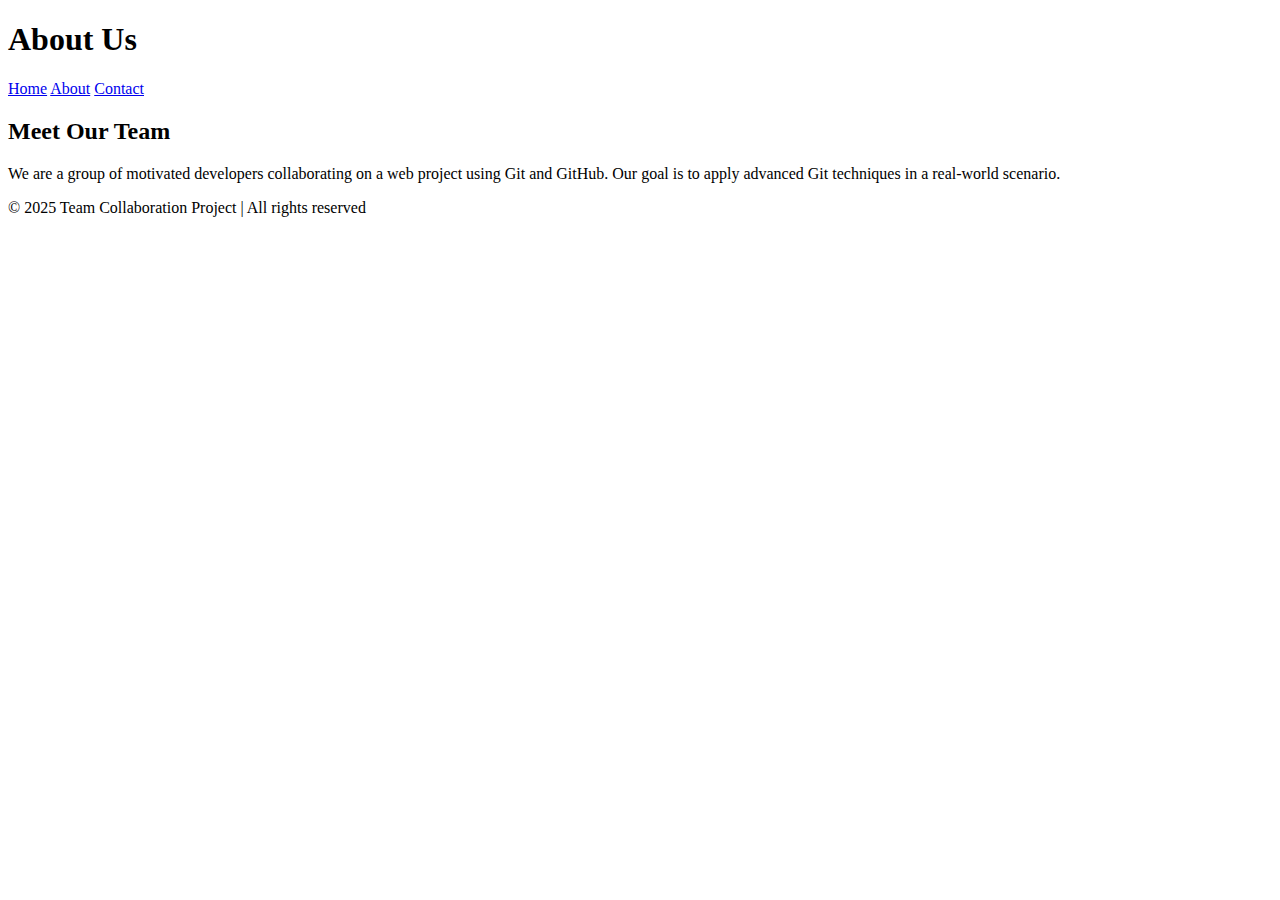
==== about.html @ 5da36b61 "feat(devops-2):developing about page" ====
<!DOCTYPE html>
<html lang="en">
<head>
  <meta charset="UTF-8" />
  <meta name="viewport" content="width=device-width, initial-scale=1.0"/>
  <title>About Us</title>
  <link rel="stylesheet" href="css/styles.css" />
</head>
<body>
  <header>
    <div class="container">
      <h1>About Us</h1>
      <nav>
        <a href="index.html">Home</a>
        <a href="about.html">About</a>
        <a href="contact.html">Contact</a>
      </nav>
    </div>
  </header>

  <section class="content">
    <div class="container">
      <h2>Meet Our Team</h2>
      <p>We are a group of motivated developers collaborating on a web project using Git and GitHub. Our goal is to apply advanced Git techniques in a real-world scenario.</p>
    </div>
  </section>

  <footer>
    <div class="container">
      <p>&copy; 2025 Team Collaboration Project | All rights reserved</p>
    </div>
  </footer>
</body>
</html>
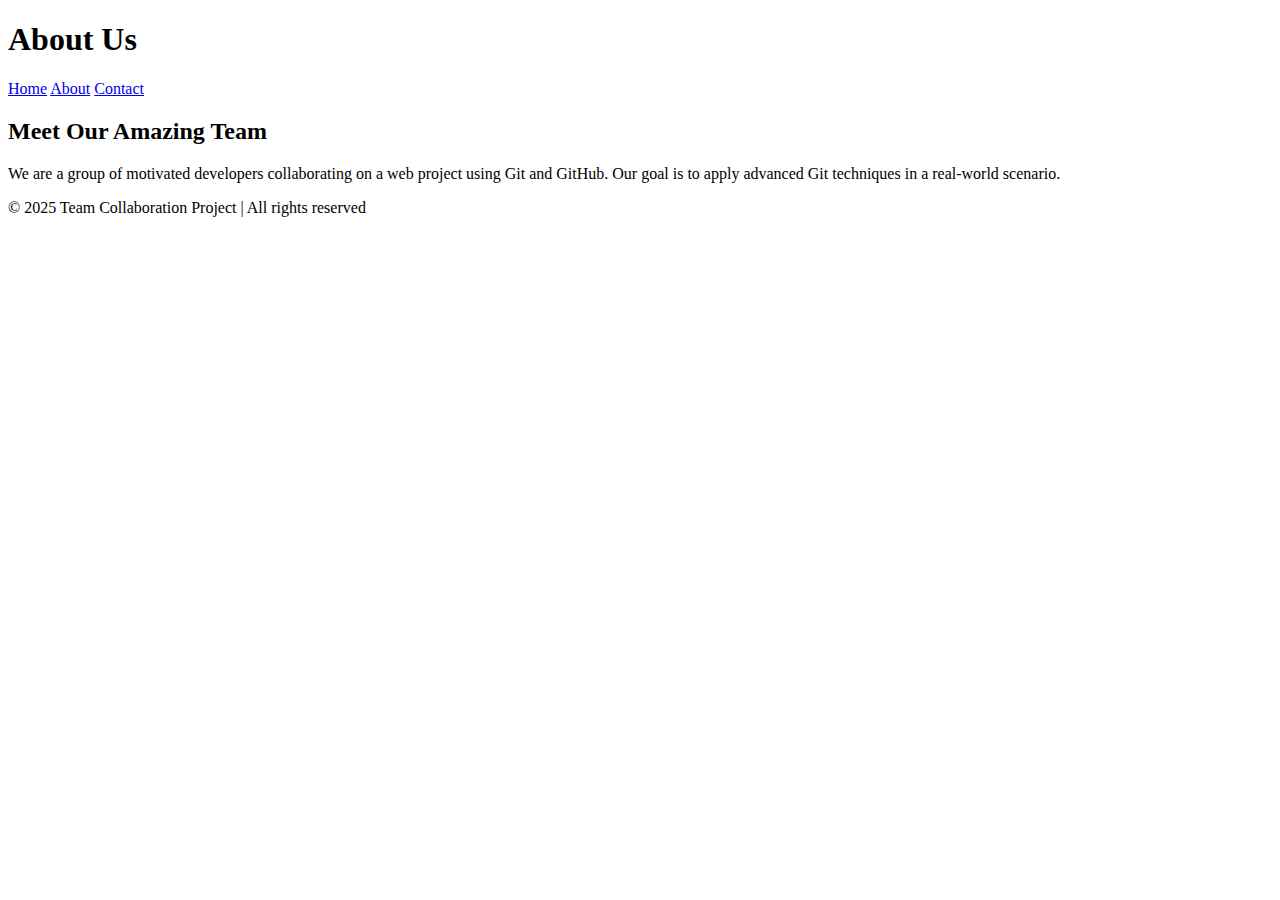
==== commit 43075bdc: "Update about.html" ====
--- a/about.html
+++ b/about.html
@@ -17,10 +17,11 @@
       </nav>
     </div>
   </header>
+  
 
   <section class="content">
     <div class="container">
-      <h2>Meet Our Team</h2>
+      <h2>Meet Our Amazing Team</h2>
       <p>We are a group of motivated developers collaborating on a web project using Git and GitHub. Our goal is to apply advanced Git techniques in a real-world scenario.</p>
     </div>
   </section>
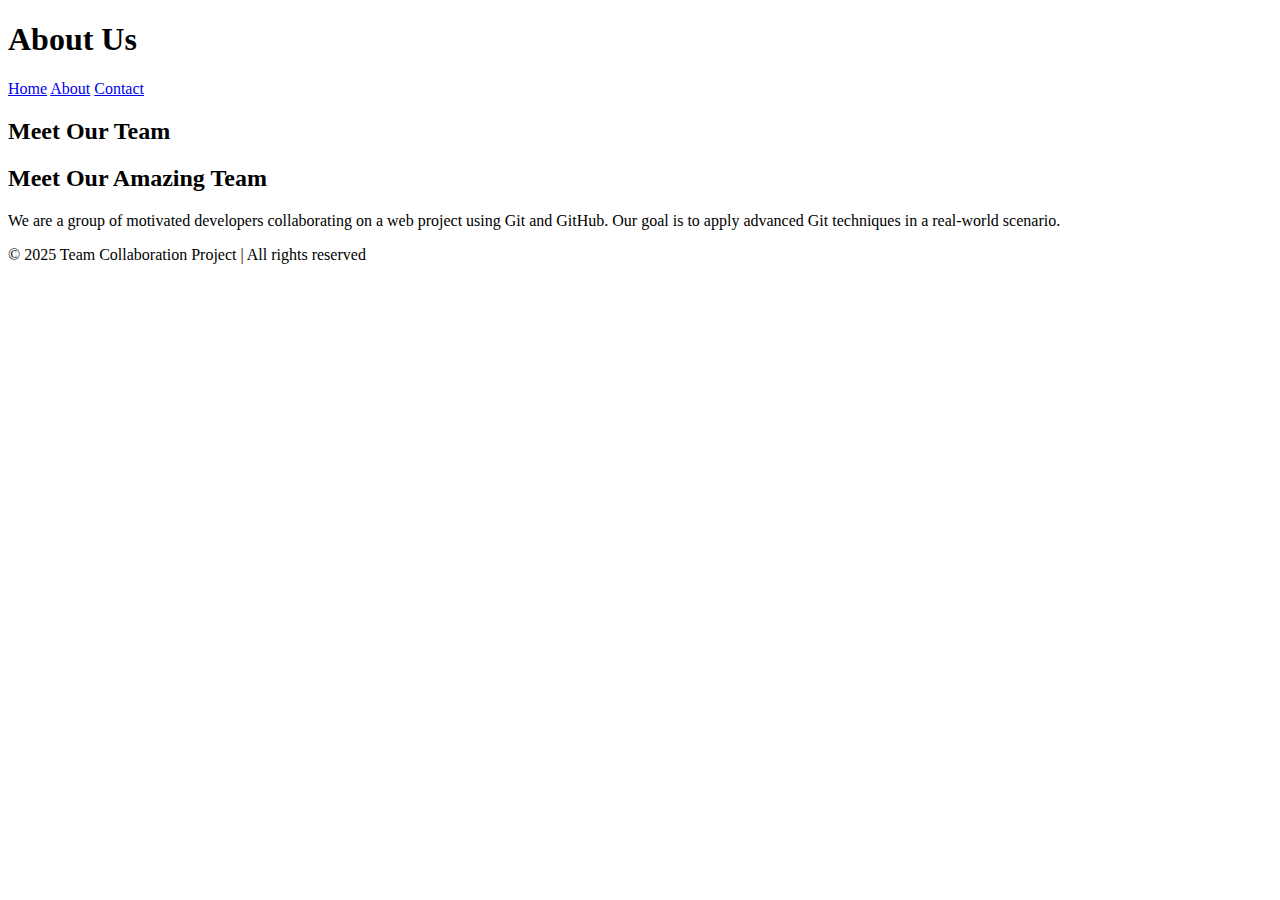
==== commit 5c71cc32: "Merge branch 'main' into feat-devops-2" ====
--- a/about.html
+++ b/about.html
@@ -17,11 +17,18 @@
       </nav>
     </div>
   </header>
+
+
+  <section class="content">
+    <div class="container">
+      <h2>Meet Our Team</h2>
+
   
 
   <section class="content">
     <div class="container">
       <h2>Meet Our Amazing Team</h2>
+
       <p>We are a group of motivated developers collaborating on a web project using Git and GitHub. Our goal is to apply advanced Git techniques in a real-world scenario.</p>
     </div>
   </section>
